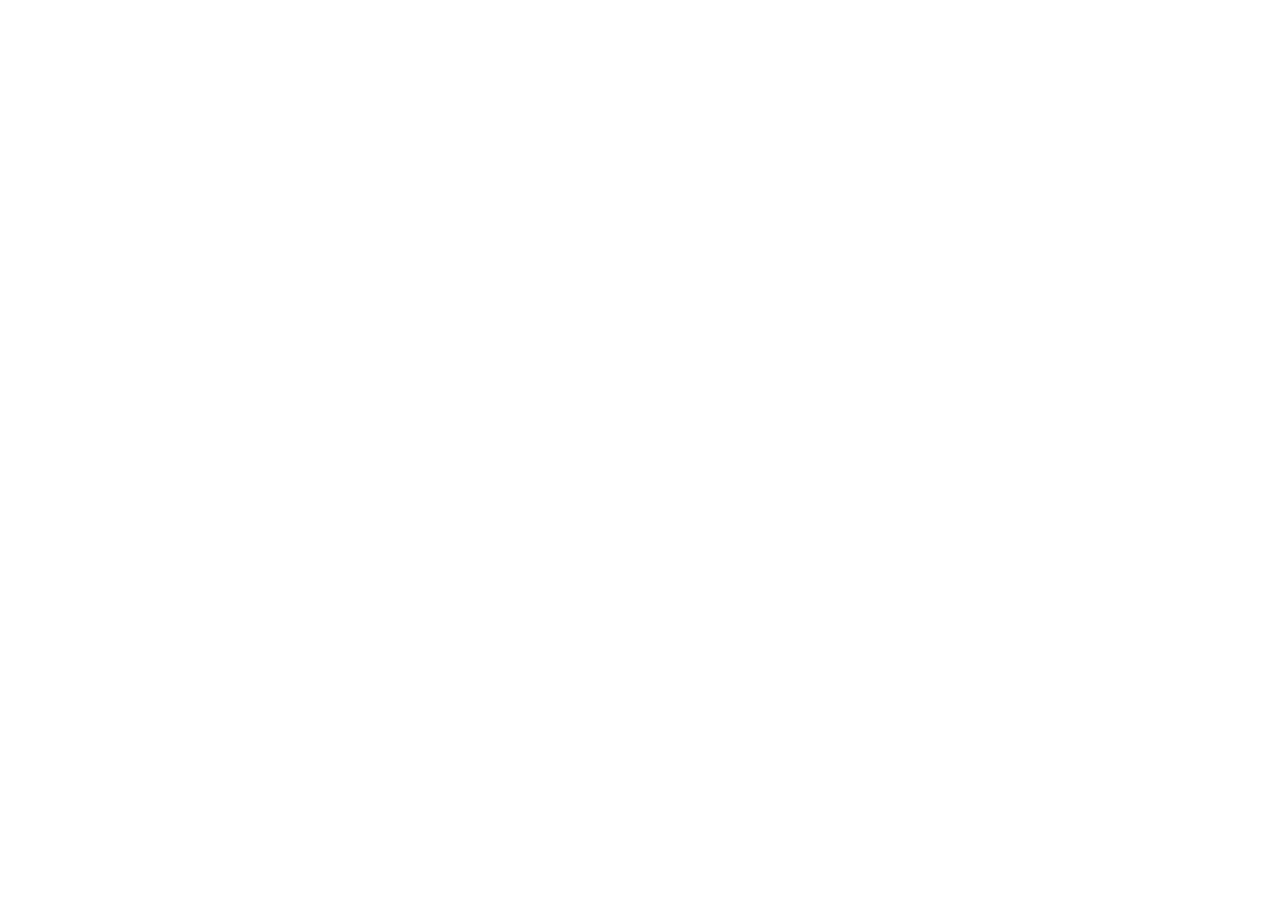
==== index.html @ 1b63e723 "Initial commit" ====
<!DOCTYPE html>
<html lang="en">
<head>
    <meta charset="UTF-8">
    <meta name="viewport" content="width=device-width, initial-scale=1.0">
    <title>Facebook</title>
    
    
</head>
<body>
    
</body>
</html>
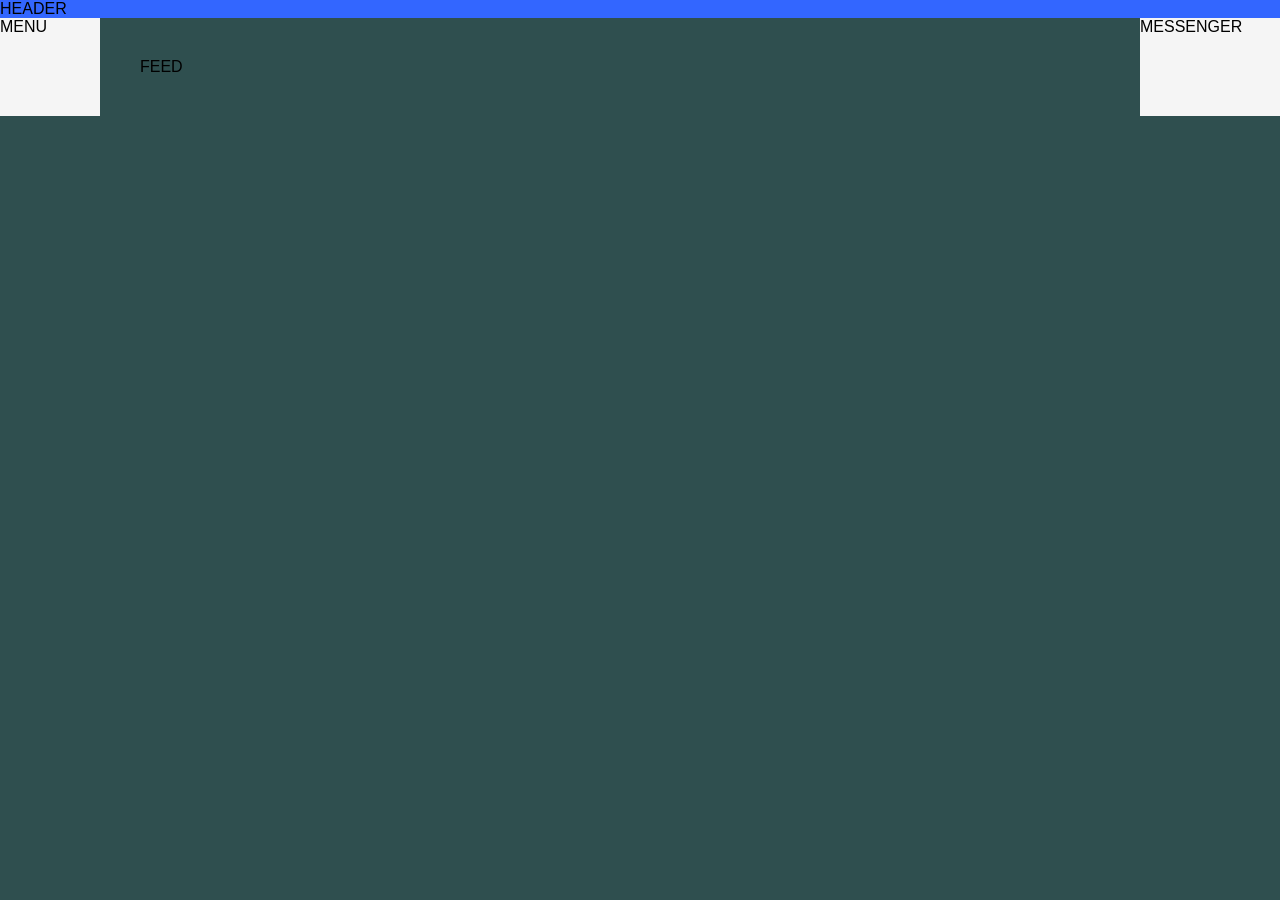
==== commit de8f56c7: "updated js" ====
--- a/index.html
+++ b/index.html
@@ -4,10 +4,37 @@
     <meta charset="UTF-8">
     <meta name="viewport" content="width=device-width, initial-scale=1.0">
     <title>Facebook</title>
-    
-    
+    <link rel="stylesheet" href="./CSS/reset.css">
+    <link rel="stylesheet" href="./CSS/layout.css">
+    <link rel="stylesheet" href="#">
 </head>
 <body>
-    
+    <header>
+        HEADER
+    </header>
+
+
+    <aside class="menu">
+        MENU
+    </aside>
+
+
+    <main>
+        FEED
+    </main>
+
+
+    <aside class="messenger">
+        MESSENGER
+    </aside>
+
+    <script src="" ></script>
+    <script src="./JS/function.js" type="module" ></script>
+    <script src="" ></script>
+    <script src="" ></script>
+    <script src="" ></script>
+    <script src="" ></script>
+    <script src="" ></script>
+    <script src="" ></script>
 </body>
 </html>
--- a/CSS/layout.css
+++ b/CSS/layout.css
@@ -0,0 +1,28 @@
+body {
+    background-color: darkslategrey;
+    display: grid;
+    /* fr - dalis */
+    grid-template-columns: 100px 1fr 140px; 
+    grid-template-areas: 
+    "hed hed hed"
+    "menu feed msg";
+}
+
+header {
+    grid-area: hed;
+    background-color: #36f;
+}
+aside {
+    background-color: #f5f5f5;
+}
+    .menu {
+        grid-area: menu;
+    }
+    .messenger {
+        grid-area: msg;
+    }
+main {
+    grid-area: feed;
+    padding: 40px;
+    /* background-color: gray; */
+}
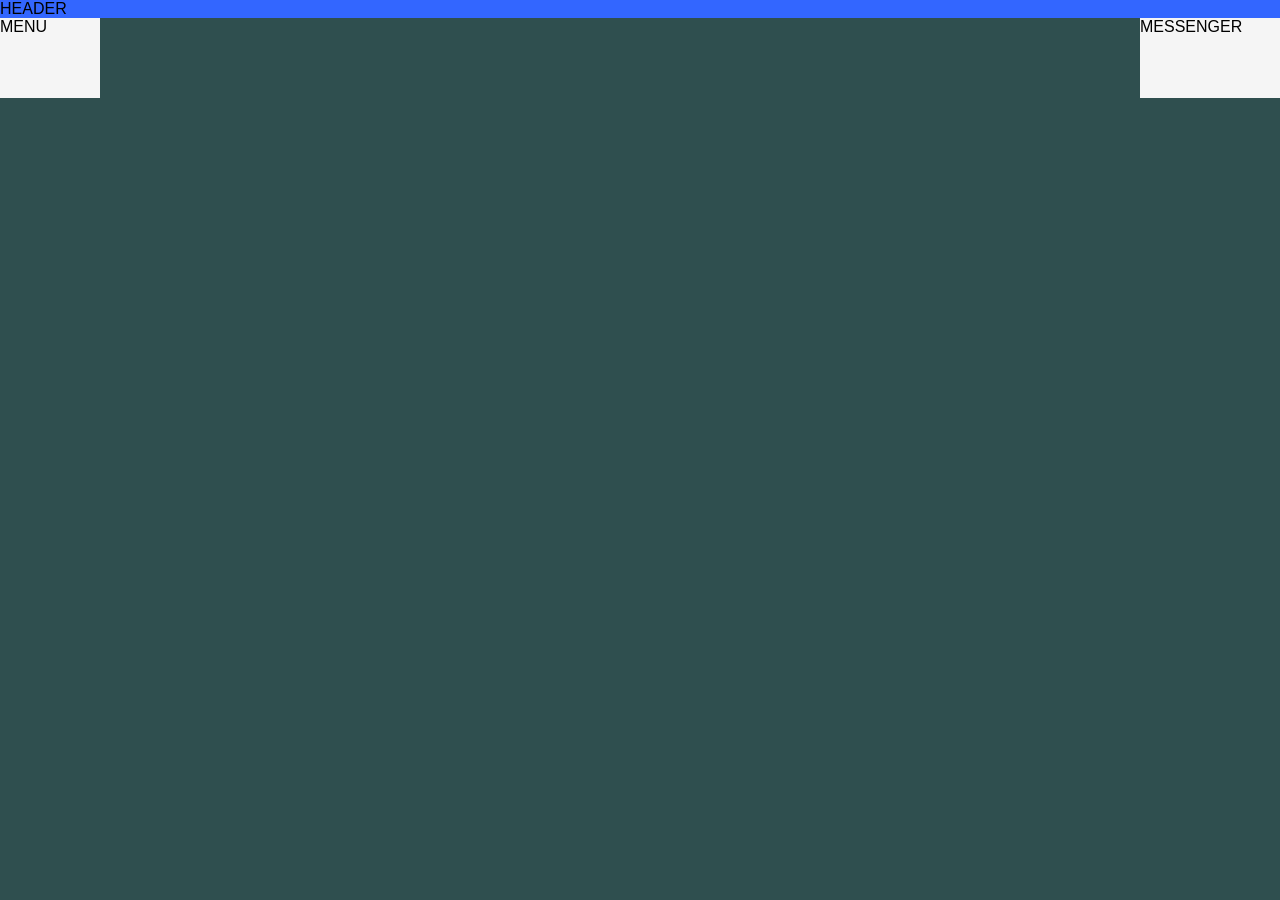
==== commit 777d36d5: "simple HTML generator" ====
--- a/index.html
+++ b/index.html
@@ -20,7 +20,42 @@
 
 
     <main>
-        FEED
+        <div class="post">
+            Chuck Norris
+            </div>
+            <div class="post">
+            Algimantas Čekuolis
+            </div>
+            <div class="post">
+            Algimantas Čekuolis
+            </div>
+            <div class="post">
+            Harley Quinn
+            </div>
+            <div class="post">
+            Jackie Chan
+            </div>
+            <div class="post">
+            Bruce Lee
+            </div>
+            <div class="post">
+            Bruce Willis
+            </div>
+            <div class="post">
+            Ip Man
+            </div>
+            <div class="post">
+            Optimus Prime
+            </div>
+            <div class="post">
+            Homer Simpson
+            </div>
+            <div class="post">
+            Wonder Woman
+            </div>
+            <div class="post">
+            Wonder Woman
+            </div>
     </main>
 
 
@@ -29,7 +64,7 @@
     </aside>
 
     <script src="" ></script>
-    <script src="./JS/function.js" type="module" ></script>
+    <script src="./JS/main.js" type="module" ></script>
     <script src="" ></script>
     <script src="" ></script>
     <script src="" ></script>
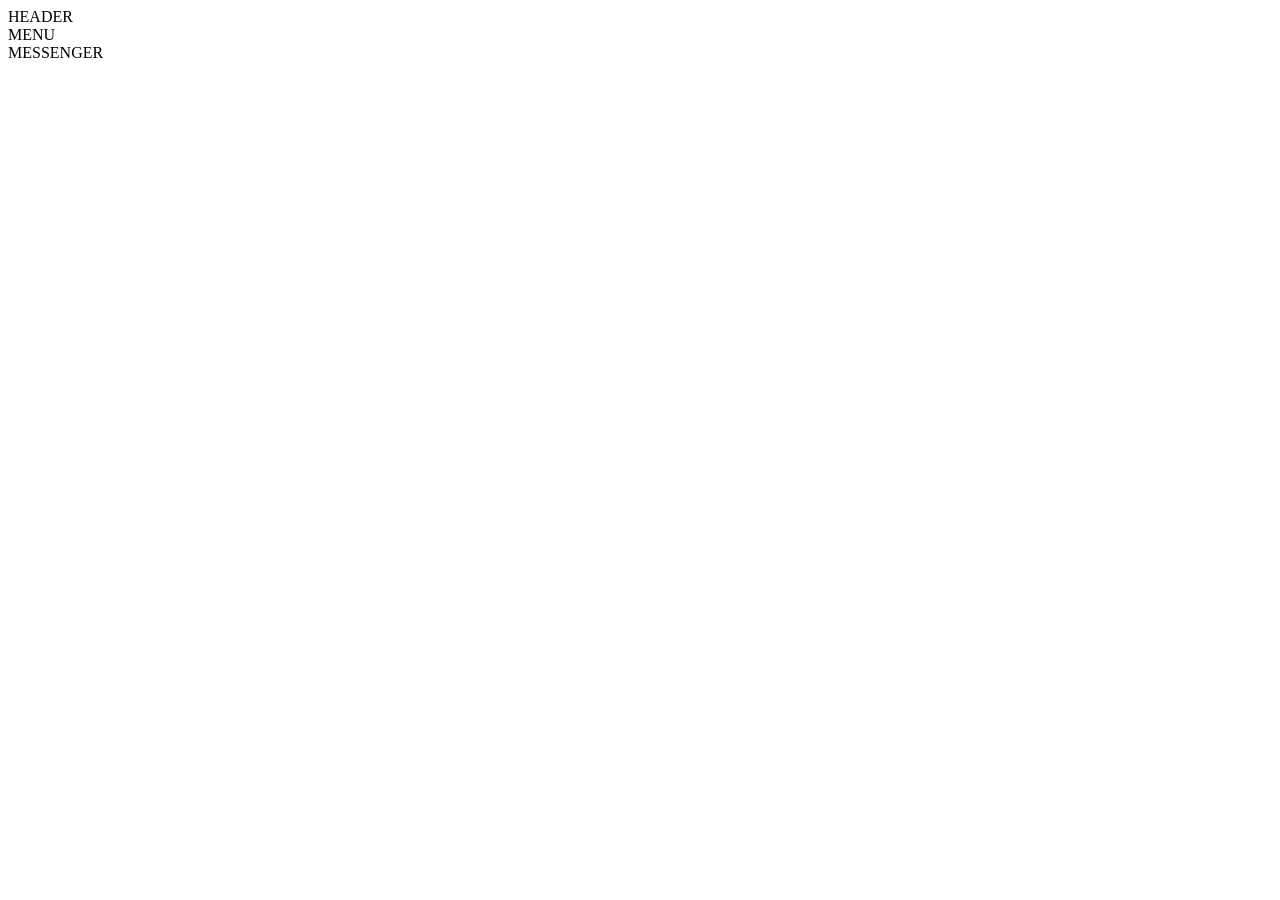
==== commit e17ec7b9: "rendering architecture update, limited gallery size" ====
--- a/index.html
+++ b/index.html
@@ -4,9 +4,13 @@
     <meta charset="UTF-8">
     <meta name="viewport" content="width=device-width, initial-scale=1.0">
     <title>Facebook</title>
-    <link rel="stylesheet" href="./CSS/reset.css">
-    <link rel="stylesheet" href="./CSS/layout.css">
-    <link rel="stylesheet" href="#">
+    <!-- reset -->
+    <link rel="stylesheet" href="./css/reset.css">
+    <!-- 3rd party -->
+    <link rel="stylesheet" href="./css/fontawesome.min.css">
+    <!-- personal components -->
+    <link rel="stylesheet" href="./css/layout.css">
+    <link rel="stylesheet" href="./css/post.css">
 </head>
 <body>
     <header>
@@ -20,42 +24,7 @@
 
 
     <main>
-        <div class="post">
-            Chuck Norris
-            </div>
-            <div class="post">
-            Algimantas Čekuolis
-            </div>
-            <div class="post">
-            Algimantas Čekuolis
-            </div>
-            <div class="post">
-            Harley Quinn
-            </div>
-            <div class="post">
-            Jackie Chan
-            </div>
-            <div class="post">
-            Bruce Lee
-            </div>
-            <div class="post">
-            Bruce Willis
-            </div>
-            <div class="post">
-            Ip Man
-            </div>
-            <div class="post">
-            Optimus Prime
-            </div>
-            <div class="post">
-            Homer Simpson
-            </div>
-            <div class="post">
-            Wonder Woman
-            </div>
-            <div class="post">
-            Wonder Woman
-            </div>
+        FEED
     </main>
 
 
